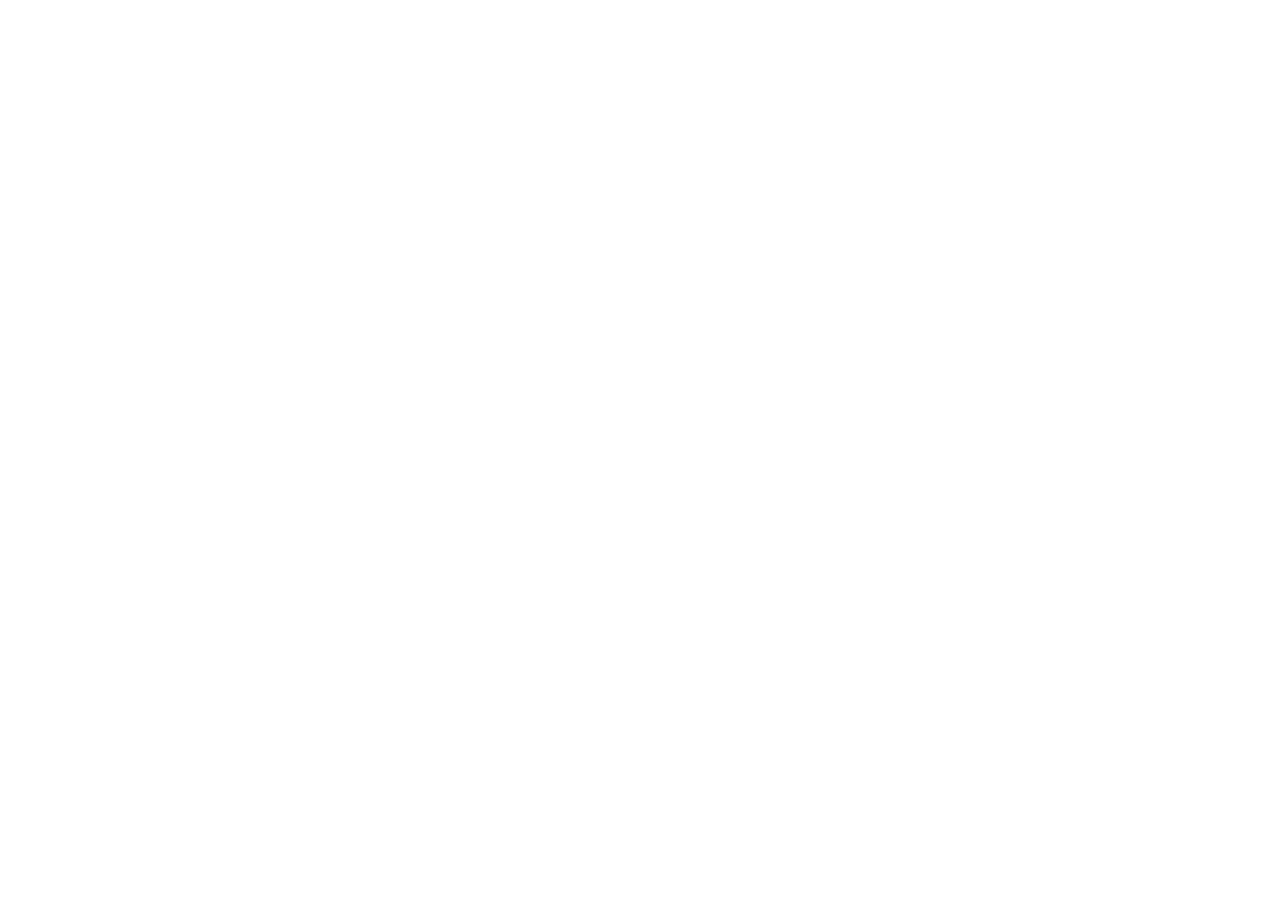
==== index.html @ b5d96462 "V.0.1 Estructura Principal de la web" ====
<!DOCTYPE html>
<html lang='es'>
<head>
    <meta charset='utf-8'>
    <meta name='viewport' content='width=device-width, initial-scale=1'>
    <title>Principal</title>
    <link rel='stylesheet' href='global.css'>
</head>
<body>
    
</body>
</html>
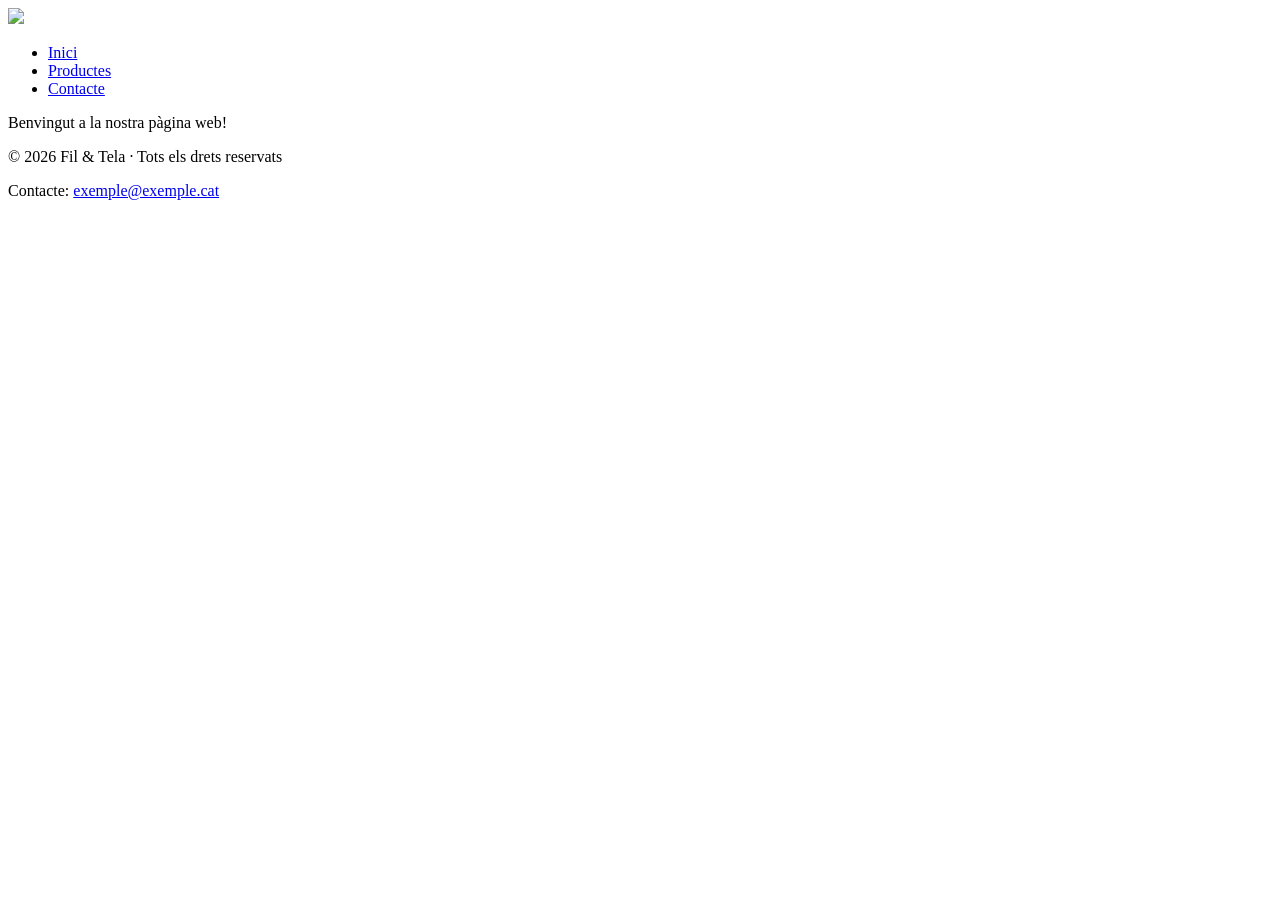
==== commit bed55e13: "V.0.2 Añadido Elementos "header" para la barra de navegacion y el "footer" con un pie de pagina gene" ====
--- a/index.html
+++ b/index.html
@@ -6,7 +6,29 @@
     <title>Principal</title>
     <link rel='stylesheet' href='global.css'>
 </head>
+
 <body>
-    
+    <header class="menu">
+        <a href="index.html">
+            <img src="img/logo.png" class="logo">
+        </a>
+        <nav>
+        <ul>
+            <li><a href="index.html" class="actiu">Inici</a></li>
+            <li><a href="productes.html">Productes</a></li>
+            <li><a href="contacte.html">Contacte</a></li>
+        </ul>
+        </nav>
+    </header>  
+    <main>
+        <div class="contenidor">
+            <p>Benvingut a la nostra pàgina web!</p>
+        </div>
+    </main>
+
+    <footer>
+        <p>© 2026 Fil & Tela · Tots els drets reservats</p>
+        <p>Contacte: <a href="mailto:exemple@exemple.cat">exemple@exemple.cat</a></p>
+    </footer>
 </body>
 </html>
